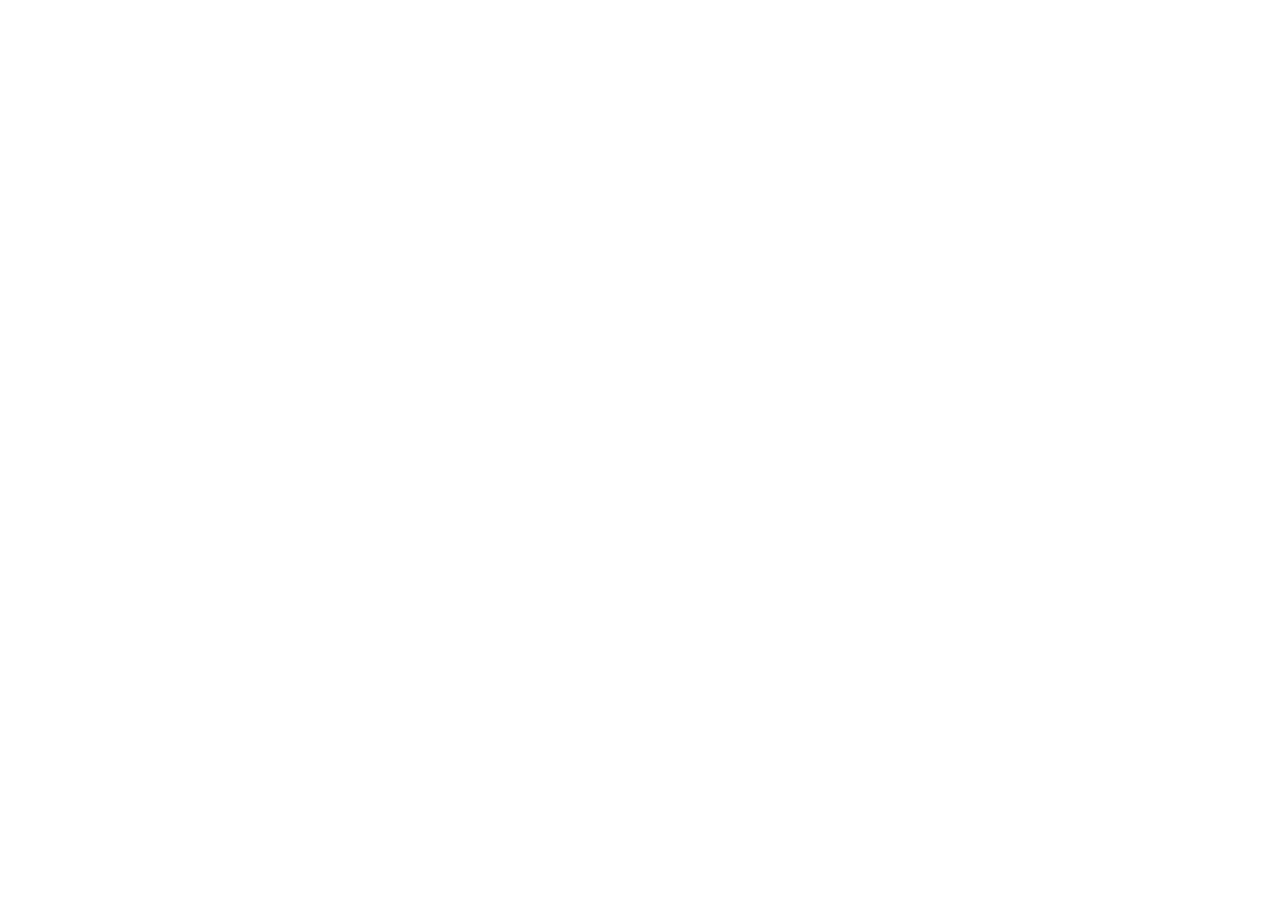
==== test.html @ 273e8f5b "fullcalendar-html-with-react" ====
<!DOCTYPE html>
<html>
  <head>
    <meta charset="utf-8" />
    <meta name="viewport" content="width=device-width, initial-scale=1" />
    <!--react cdn-->
    <script src="https://unpkg.com/react@18/umd/react.development.js"></script>
    <script src="https://unpkg.com/react-dom@18/umd/react-dom.development.js"></script>
    <!---full calender cdn path-->
    <script src="https://cdn.jsdelivr.net/npm/fullcalendar@5.11.3/main.min.js"></script>
    <!--moment cdn-->
    <script src=" https://MomentJS.com/downloads/moment.js"></script>
    <!--css path-->
    <link href="/Assets/Style.css" rel="stylesheet" />
    <!-- Don't use this in production: -->
    <script src="https://unpkg.com/@babel/standalone/babel.min.js"></script>
    <title>FullCalendar</title>
  </head>
  <body>
    <!--react cmp path-->
    <script>
      //session entry

      const resources = [
        { id: "a", title: "RA", eventColor: "Red" },
        { id: "b", title: "RB", eventColor: "Blue" },
      ];

      const data = [
        {
          sessionA: [
            {
              title: "C++ Session",
              RA: [
                { resources: "a" },
                {
                  start_date_time: "2022-12-01 09:00:00",
                  end_date_time: "2023-01-01 12:00:00",
                },
                {
                  start_date_time: "2022-12-01 14:00:00",
                  end_date_time: "2023-01-01 15:00:00",
                },
                {
                  start_date_time: "2022-12-26 14:00:00",
                  end_date_time: "2022-12-31 15:00:00",
                },
              ],
              RB: [
                { resources: "b" },
                {
                  start_date_time: "2022-12-01 09:00:00",
                  end_date_time: "2023-01-01 12:00:00",
                },
                {
                  start_date_time: "2022-12-01 14:00:00",
                  end_date_time: "2023-01-01 15:00:00",
                },
                {
                  start_date_time: "2022-12-26 14:00:00",
                  end_date_time: "2022-12-31 15:00:00",
                },
              ],
            },
          ],
          sessionB: [
            {
              title: "Java Session",
              RA: [
                { resources: "a" },
                {
                  start_date_time: "2022-12-01 16:00:00",
                  end_date_time: "2023-01-01 18:00:00",
                },
                {
                  start_date_time: "2022-12-01 18:00:00",
                  end_date_time: "2023-01-01 20:00:00",
                },
                {
                  start_date_time: "2022-12-26 20:00:00",
                  end_date_time: "2022-12-31 22:00:00",
                },
              ],
              RB: [
                { resources: "b" },
                {
                  start_date_time: "2022-12-01 16:00:00",
                  end_date_time: "2023-01-01 18:00:00",
                },
                {
                  start_date_time: "2022-12-01 18:00:00",
                  end_date_time: "2023-01-01 20:00:00",
                },
                {
                  start_date_time: "2022-12-26 20:00:00",
                  end_date_time: "2022-12-31 22:00:00",
                },
              ],
            },
          ],
        },
      ];

      //console.log(data);
      const jsondatas = [];

      for (let key in data) {
        var sessions = data[key];
        //console.log(sessions);
        for (let rooms in sessions) {
          var room_time_slots = sessions[rooms];
          const title = room_time_slots[0].title;
          for (var single_room_slot in room_time_slots) {
            var timings = room_time_slots[single_room_slot];
            //console.log(timings);
            for (var each_slot_timing in timings) {
              var time_slots = timings[each_slot_timing];
              //console.log(time_slots);
              const rid = time_slots[0].resources;
              //console.log(rid);
              const lgh = time_slots.length;
              //console.log(lgh);
              for (var i = 0; i <= lgh; i++) {
                const get_num_of_days = getnumofdays(
                  time_slots && time_slots[i] && time_slots[i].start_date_time,
                  time_slots && time_slots[i] && time_slots[i].end_date_time
                );
                //console.log(get_num_of_days);
                const devidetimeslots = gettimeslots(
                  moment(
                    time_slots && time_slots[i] && time_slots[i].start_date_time
                  ).format("HH:mm:ss"),
                  moment(
                    time_slots && time_slots[i] && time_slots[i].end_date_time
                  ).format("HH:mm:ss")
                );
                //console.log(devidetimeslots);
                for (
                  var j = moment(
                    time_slots && time_slots[i] && time_slots[i].start_date_time
                  ).format("D");
                  j <
                  get_num_of_days +
                    Number(
                      moment(
                        time_slots &&
                          time_slots[i] &&
                          time_slots[i].start_date_time
                      ).format("D")
                    );
                  j++
                ) {
                  for (var k = 0; k < devidetimeslots.lgh - 1; k++) {
                    jsondatas.push({
                      title: title,
                      resourceId: rid,
                      start:
                        getstartdate(
                          moment(
                            time_slots &&
                              time_slots[j] &&
                              time_slots[j].start_date_time
                          ).format("YYYY-MM") +
                            "-" +
                            j
                        ) +
                        " " +
                        devidetimeslots.mytimeslots[k].start_time,
                      end:
                        getenddate(
                          moment(
                            time_slots &&
                              time_slots[j] &&
                              time_slots[j].start_date_time
                          ).format("YYYY-MM") +
                            "-" +
                            j
                        ) +
                        " " +
                        devidetimeslots.mytimeslots[k].end_time,
                    });
                  }
                }
              }
            }
          }
        }
      }

      console.log(jsondatas);

      //get number of days betweeen two dates function
      function getnumofdays(date1, date2) {
        //console.log(date1, date2);
        date1 = new Date(moment(date1).format("YYYY-MM-DD"));
        date2 = new Date(moment(date2).format("YYYY-MM-DD"));
        //calculate time difference
        var time_difference = date2.getTime() - date1.getTime();
        //calculate days difference by dividing total milliseconds in a day
        var days_difference = time_difference / (1000 * 60 * 60 * 24);
        return days_difference;
      }

      //fn for get start date format
      function getstartdate(start_date) {
        //console.log(start_date);
        var currDate = new Date(start_date);
        return moment(currDate.setDate(currDate.getDate() + 1)).format(
          "YYYY-MM-DD"
        );
      }
      //fn for get end date format
      function getenddate(end_date) {
        var currDate = new Date(end_date);
        return moment(currDate.setDate(currDate.getDate() + 1)).format(
          "YYYY-MM-DD"
        );
      }
      //get time slots between two times
      function addMinutes(time, minutes) {
        var date = new Date(
          new Date("01/01/2015 " + time).getTime() + minutes * 60000
        );
        var tempTime =
          (date.getHours().toString().length == 1
            ? "0" + date.getHours()
            : date.getHours()) +
          ":" +
          (date.getMinutes().toString().length == 1
            ? "0" + date.getMinutes()
            : date.getMinutes()) +
          ":" +
          (date.getSeconds().toString().length == 1
            ? "0" + date.getSeconds()
            : date.getSeconds());
        return tempTime;
      }
      function gettimeslots(start_time, end_time) {
        var starttime = start_time;
        var interval = "30";
        var endtime = end_time;
        var timeslots = [starttime];
        while (starttime != endtime) {
          starttime = addMinutes(starttime, interval);
          timeslots.push(starttime);
        }
        const perChunk = 2;
        const inputArray = timeslots;
        const results = inputArray.reduce((resultArray, item, index) => {
          const chunkIndex = Math.floor(index / perChunk);
          if (!resultArray[chunkIndex]) {
            resultArray[chunkIndex] = [];
          }
          resultArray[chunkIndex].push(item);

          return resultArray;
        }, []);
        const mytimeslots = [];
        const lgh = results.length;
        results.slice(0, lgh - 1).map((items, key) => {
          mytimeslots.push({
            start_time: items[0],
            end_time: items[1],
            eventtitle: "session",
          });
        });
        return { mytimeslots, lgh };
      }
    </script>
  </body>
</html>

<script>
  // const jsondata = [];
  // for (let key in data) {
  //   var sessions = data[key];
  //   for (let rooms in sessions) {
  //     var room_time_slots = sessions[rooms];
  //     for (var single_room_slot in room_time_slots) {
  //       var timings = room_time_slots[single_room_slot];
  //       for (var each_slot_timing in timings) {
  //         var time_slots = timings[each_slot_timing];
  //         //console.log(time_slots);
  //         const lgh = time_slots.length;
  //         //console.log(lgh);
  //         for (var i = 0; i <= lgh; i++) {
  //           const get_num_of_days = getnumofdays(
  //             time_slots && time_slots[i] && time_slots[i].start_date_time,
  //             time_slots && time_slots[i] && time_slots[i].end_date_time
  //           );
  //           //console.log(get_num_of_days);
  //           const devidetimeslots = gettimeslots(
  //             moment(
  //               time_slots && time_slots[i] && time_slots[i].start_date_time
  //             ).format("HH:mm:ss"),
  //             moment(
  //               time_slots && time_slots[i] && time_slots[i].end_date_time
  //             ).format("HH:mm:ss")
  //           );
  //           //console.log(devidetimeslots);
  //           for (
  //             var j = moment(
  //               time_slots && time_slots[i] && time_slots[i].start_date_time
  //             ).format("D");
  //             j <
  //             get_num_of_days +
  //               Number(
  //                 moment(
  //                   time_slots && time_slots[i] && time_slots[i].start_date_time
  //                 ).format("D")
  //               );
  //             j++
  //           ) {
  //             for (var k = 0; k < devidetimeslots.lgh - 1; k++) {
  //               jsondata.push({
  //                 title: "session1",
  //                 resourceId: "a",
  //                 start:
  //                   getstartdate(
  //                     moment(
  //                       time_slots &&
  //                         time_slots[j] &&
  //                         time_slots[j].start_date_time
  //                     ).format("YYYY-MM") +
  //                       "-" +
  //                       j
  //                   ) +
  //                   " " +
  //                   devidetimeslots.mytimeslots[k].start_time,
  //                 end:
  //                   getenddate(
  //                     moment(
  //                       time_slots &&
  //                         time_slots[j] &&
  //                         time_slots[j].start_date_time
  //                     ).format("YYYY-MM") +
  //                       "-" +
  //                       j
  //                   ) +
  //                   " " +
  //                   devidetimeslots.mytimeslots[k].end_time,
  //               });
  //             }
  //           }
  //         }
  //       }
  //     }
  //   }
  // }

  // console.log(jsondata);
</script>
---- Assets/Style.css ----
/* classes attached to <body> */
html {
  height: 100%;
}

body {
  min-height: 100vh;
  padding: 0;
  font-family: Arial, Helvetica Neue, Helvetica, sans-serif;
  font-size: 14px;
}
/* fixed and fluid only on sm and up */
@media (min-width: 768px) {
  .left {
    position: fixed;
  }
  .fixed {
    min-height: 100vh;
    min-width: 180px;
    max-width: 180px;
  }
  .col .fluid {
    min-height: 100vh;
  }
  .flex-grow {
    flex: 1;
  }
  #topNav {
    width: calc(100vh-200px);
    margin-left: 180px;
  }
}
#calendar {
  max-width: 1100px;
  margin: 0 auto;
}

/* TODO: make fc-event selector work when calender in shadow DOM */
.fc-not-allowed,
.fc-not-allowed .fc-event {
  /* override events' custom cursors */
  cursor: not-allowed;
}

/* TODO: not attached to body. attached to specific els. move */
.fc-unselectable {
  -webkit-user-select: none;
  -moz-user-select: none;
  -ms-user-select: none;
  user-select: none;
  -webkit-touch-callout: none;
  -webkit-tap-highlight-color: rgba(0, 0, 0, 0);
}
.fc {
  /* layout of immediate children */
  display: flex;
  flex-direction: column;

  font-size: 1em;
}
.fc,
.fc *,
.fc *:before,
.fc *:after {
  box-sizing: border-box;
}
.fc table {
  border-collapse: collapse;
  border-spacing: 0;
  font-size: 1em; /* normalize cross-browser */
}
.fc th {
  text-align: center;
}
.fc th,
.fc td {
  vertical-align: top;
  padding: 0;
}
.fc a[data-navlink] {
  cursor: pointer;
}
.fc a[data-navlink]:hover {
  text-decoration: underline;
}
.fc-direction-ltr {
  direction: ltr;
  text-align: left;
}
.fc-direction-rtl {
  direction: rtl;
  text-align: right;
}
.fc-theme-standard td,
.fc-theme-standard th {
  border: 1px solid #ddd;
  border: 1px solid var(--fc-border-color, #ddd);
}
/* for FF, which doesn't expand a 100% div within a table cell. use absolute positioning */
/* inner-wrappers are responsible for being absolute */
/* TODO: best place for this? */
.fc-liquid-hack td,
.fc-liquid-hack th {
  position: relative;
}

@font-face {
  font-family: "fcicons";
  src: url("[data-uri]")
    format("truetype");
  font-weight: normal;
  font-style: normal;
}

.fc-icon {
  /* added for fc */
  display: inline-block;
  width: 1em;
  height: 1em;
  text-align: center;
  -webkit-user-select: none;
  -moz-user-select: none;
  -ms-user-select: none;
  user-select: none;

  /* use !important to prevent issues with browser extensions that change fonts */
  font-family: "fcicons" !important;
  speak: none;
  font-style: normal;
  font-weight: normal;
  font-variant: normal;
  text-transform: none;
  line-height: 1;

  /* Better Font Rendering =========== */
  -webkit-font-smoothing: antialiased;
  -moz-osx-font-smoothing: grayscale;
}

.fc-icon-chevron-left:before {
  content: "\e900";
}

.fc-icon-chevron-right:before {
  content: "\e901";
}

.fc-icon-chevrons-left:before {
  content: "\e902";
}

.fc-icon-chevrons-right:before {
  content: "\e903";
}

.fc-icon-minus-square:before {
  content: "\e904";
}

.fc-icon-plus-square:before {
  content: "\e905";
}

.fc-icon-x:before {
  content: "\e906";
}
/*
Lots taken from Flatly (MIT): https://bootswatch.com/4/flatly/bootstrap.css

These styles only apply when the standard-theme is activated.
When it's NOT activated, the fc-button classes won't even be in the DOM.
*/
.fc {
  /* reset */
}
.fc .fc-button {
  border-radius: 0;
  overflow: visible;
  text-transform: none;
  margin: 0;
  font-family: inherit;
  font-size: inherit;
  line-height: inherit;
}
.fc .fc-button:focus {
  outline: 1px dotted;
  outline: 5px auto -webkit-focus-ring-color;
}
.fc .fc-button {
  -webkit-appearance: button;
}
.fc .fc-button:not(:disabled) {
  cursor: pointer;
}
.fc .fc-button::-moz-focus-inner {
  padding: 0;
  border-style: none;
}
.fc {
  /* theme */
}
.fc .fc-button {
  display: inline-block;
  font-weight: 400;
  text-align: center;
  vertical-align: middle;
  -webkit-user-select: none;
  -moz-user-select: none;
  -ms-user-select: none;
  user-select: none;
  background-color: transparent;
  border: 1px solid transparent;
  padding: 0.4em 0.65em;
  font-size: 1em;
  line-height: 1.5;
  border-radius: 0.25em;
}
.fc .fc-button:hover {
  text-decoration: none;
}
.fc .fc-button:focus {
  outline: 0;
  box-shadow: 0 0 0 0.2rem rgba(44, 62, 80, 0.25);
}
.fc .fc-button:disabled {
  opacity: 0.65;
}
.fc {
  /* "primary" coloring */
}
.fc .fc-button-primary {
  color: #fff;
  color: var(--fc-button-text-color, #fff);
  background-color: #2c3e50;
  background-color: var(--fc-button-bg-color, #2c3e50);
  border-color: #2c3e50;
  border-color: var(--fc-button-border-color, #2c3e50);
}
.fc .fc-button-primary:hover {
  color: #fff;
  color: var(--fc-button-text-color, #fff);
  background-color: #1e2b37;
  background-color: var(--fc-button-hover-bg-color, #1e2b37);
  border-color: #1a252f;
  border-color: var(--fc-button-hover-border-color, #1a252f);
}
.fc .fc-button-primary:disabled {
  /* not DRY */
  color: #fff;
  color: var(--fc-button-text-color, #fff);
  background-color: #2c3e50;
  background-color: var(--fc-button-bg-color, #2c3e50);
  border-color: #2c3e50;
  border-color: var(--fc-button-border-color, #2c3e50); /* overrides :hover */
}
.fc .fc-button-primary:focus {
  box-shadow: 0 0 0 0.2rem rgba(76, 91, 106, 0.5);
}
.fc .fc-button-primary:not(:disabled):active,
.fc .fc-button-primary:not(:disabled).fc-button-active {
  color: #fff;
  color: var(--fc-button-text-color, #fff);
  background-color: #1a252f;
  background-color: var(--fc-button-active-bg-color, #1a252f);
  border-color: #151e27;
  border-color: var(--fc-button-active-border-color, #151e27);
}
.fc .fc-button-primary:not(:disabled):active:focus,
.fc .fc-button-primary:not(:disabled).fc-button-active:focus {
  box-shadow: 0 0 0 0.2rem rgba(76, 91, 106, 0.5);
}
.fc {
  /* icons within buttons */
}
.fc .fc-button .fc-icon {
  vertical-align: middle;
  font-size: 1.5em; /* bump up the size (but don't make it bigger than line-height of button, which is 1.5em also) */
}
.fc .fc-button-group {
  position: relative;
  display: inline-flex;
  vertical-align: middle;
}
.fc .fc-button-group > .fc-button {
  position: relative;
  flex: 1 1 auto;
}
.fc .fc-button-group > .fc-button:hover {
  z-index: 1;
}
.fc .fc-button-group > .fc-button:focus,
.fc .fc-button-group > .fc-button:active,
.fc .fc-button-group > .fc-button.fc-button-active {
  z-index: 1;
}
.fc-direction-ltr .fc-button-group > .fc-button:not(:first-child) {
  margin-left: -1px;
  border-top-left-radius: 0;
  border-bottom-left-radius: 0;
}
.fc-direction-ltr .fc-button-group > .fc-button:not(:last-child) {
  border-top-right-radius: 0;
  border-bottom-right-radius: 0;
}
.fc-direction-rtl .fc-button-group > .fc-button:not(:first-child) {
  margin-right: -1px;
  border-top-right-radius: 0;
  border-bottom-right-radius: 0;
}
.fc-direction-rtl .fc-button-group > .fc-button:not(:last-child) {
  border-top-left-radius: 0;
  border-bottom-left-radius: 0;
}
.fc .fc-toolbar {
  display: flex;
  justify-content: space-between;
  align-items: center;
}
.fc .fc-toolbar.fc-header-toolbar {
  margin-bottom: 1.5em;
}
.fc .fc-toolbar.fc-footer-toolbar {
  margin-top: 1.5em;
}
.fc .fc-toolbar-title {
  font-size: 1.75em;
  margin: 0;
}
.fc-direction-ltr .fc-toolbar > * > :not(:first-child) {
  margin-left: 0.75em; /* space between */
}
.fc-direction-rtl .fc-toolbar > * > :not(:first-child) {
  margin-right: 0.75em; /* space between */
}
.fc-direction-rtl .fc-toolbar-ltr {
  /* when the toolbar-chunk positioning system is explicitly left-to-right */
  flex-direction: row-reverse;
}
.fc .fc-scroller {
  -webkit-overflow-scrolling: touch;
  position: relative; /* for abs-positioned elements within */
}
.fc .fc-scroller-liquid {
  height: 100%;
}
.fc .fc-scroller-liquid-absolute {
  position: absolute;
  top: 0;
  right: 0;
  left: 0;
  bottom: 0;
}
.fc .fc-scroller-harness {
  position: relative;
  overflow: hidden;
  direction: ltr;
  /* hack for chrome computing the scroller's right/left wrong for rtl. undone below... */
  /* TODO: demonstrate in codepen */
}
.fc .fc-scroller-harness-liquid {
  height: 100%;
}
.fc-direction-rtl .fc-scroller-harness > .fc-scroller {
  /* undo above hack */
  direction: rtl;
}
.fc-theme-standard .fc-scrollgrid {
  border: 1px solid #ddd;
  border: 1px solid var(--fc-border-color, #ddd); /* bootstrap does this. match */
}
.fc .fc-scrollgrid,
.fc .fc-scrollgrid table {
  /* all tables (self included) */
  width: 100%; /* because tables don't normally do this */
  table-layout: fixed;
}
.fc .fc-scrollgrid table {
  /* inner tables */
  border-top-style: hidden;
  border-left-style: hidden;
  border-right-style: hidden;
}
.fc .fc-scrollgrid {
  border-collapse: separate;
  border-right-width: 0;
  border-bottom-width: 0;
}
.fc .fc-scrollgrid-liquid {
  height: 100%;
}
.fc .fc-scrollgrid-section {
  /* a <tr> */
  height: 1px; /* better than 0, for firefox */
}
.fc .fc-scrollgrid-section > td {
  height: 1px; /* needs a height so inner div within grow. better than 0, for firefox */
}
.fc .fc-scrollgrid-section table {
  height: 1px;
  /* for most browsers, if a height isn't set on the table, can't do liquid-height within cells */
  /* serves as a min-height. harmless */
}
.fc .fc-scrollgrid-section-liquid > td {
  height: 100%; /* better than `auto`, for firefox */
}
.fc .fc-scrollgrid-section > * {
  border-top-width: 0;
  border-left-width: 0;
}
.fc .fc-scrollgrid-section-header > *,
.fc .fc-scrollgrid-section-footer > * {
  border-bottom-width: 0;
}
.fc .fc-scrollgrid-section-body table,
.fc .fc-scrollgrid-section-footer table {
  border-bottom-style: hidden; /* head keeps its bottom border tho */
}
.fc {
  /* stickiness */
}
.fc .fc-scrollgrid-section-sticky > * {
  background: #fff;
  background: var(--fc-page-bg-color, #fff);
  position: sticky;
  z-index: 3; /* TODO: var */
  /* TODO: box-shadow when sticking */
}
.fc .fc-scrollgrid-section-header.fc-scrollgrid-section-sticky > * {
  top: 0; /* because border-sharing causes a gap at the top */
  /* TODO: give safari -1. has bug */
}
.fc .fc-scrollgrid-section-footer.fc-scrollgrid-section-sticky > * {
  bottom: 0; /* known bug: bottom-stickiness doesn't work in safari */
}
.fc .fc-scrollgrid-sticky-shim {
  /* for horizontal scrollbar */
  height: 1px; /* needs height to create scrollbars */
  margin-bottom: -1px;
}
.fc-sticky {
  /* no .fc wrap because used as child of body */
  position: sticky;
}
.fc .fc-view-harness {
  flex-grow: 1; /* because this harness is WITHIN the .fc's flexbox */
  position: relative;
}
.fc {
  /* when the harness controls the height, make the view liquid */
}
.fc .fc-view-harness-active > .fc-view {
  position: absolute;
  top: 0;
  right: 0;
  bottom: 0;
  left: 0;
}
.fc .fc-col-header-cell-cushion {
  display: inline-block; /* x-browser for when sticky (when multi-tier header) */
  padding: 2px 4px;
}
.fc .fc-bg-event,
.fc .fc-non-business,
.fc .fc-highlight {
  /* will always have a harness with position:relative/absolute, so absolutely expand */
  position: absolute;
  top: 0;
  left: 0;
  right: 0;
  bottom: 0;
}
.fc .fc-non-business {
  background: rgba(215, 215, 215, 0.3);
  background: var(--fc-non-business-color, rgba(215, 215, 215, 0.3));
}
.fc .fc-bg-event {
  background: rgb(143, 223, 130);
  background: var(--fc-bg-event-color, rgb(143, 223, 130));
  opacity: 0.3;
  opacity: var(--fc-bg-event-opacity, 0.3);
}
.fc .fc-bg-event .fc-event-title {
  margin: 0.5em;
  font-size: 0.85em;
  font-size: var(--fc-small-font-size, 0.85em);
  font-style: italic;
}
.fc .fc-highlight {
  background: rgba(188, 232, 241, 0.3);
  background: var(--fc-highlight-color, rgba(188, 232, 241, 0.3));
}
.fc .fc-cell-shaded,
.fc .fc-day-disabled {
  background: rgba(208, 208, 208, 0.3);
  background: var(--fc-neutral-bg-color, rgba(208, 208, 208, 0.3));
}
/* link resets */
/* ---------------------------------------------------------------------------------------------------- */
a.fc-event,
a.fc-event:hover {
  text-decoration: none;
}
/* cursor */
.fc-event[href],
.fc-event.fc-event-draggable {
  cursor: pointer;
}
/* event text content */
/* ---------------------------------------------------------------------------------------------------- */
.fc-event .fc-event-main {
  position: relative;
  z-index: 2;
}
/* dragging */
/* ---------------------------------------------------------------------------------------------------- */
.fc-event-dragging:not(.fc-event-selected) {
  /* MOUSE */
  opacity: 0.75;
}
.fc-event-dragging.fc-event-selected {
  /* TOUCH */
  box-shadow: 0 2px 7px rgba(0, 0, 0, 0.3);
}
/* resizing */
/* ---------------------------------------------------------------------------------------------------- */
/* (subclasses should hone positioning for touch and non-touch) */
.fc-event .fc-event-resizer {
  display: none;
  position: absolute;
  z-index: 4;
}
.fc-event:hover, /* MOUSE */
.fc-event-selected {
  /* TOUCH */
}
.fc-event:hover .fc-event-resizer,
.fc-event-selected .fc-event-resizer {
  display: block;
}
.fc-event-selected .fc-event-resizer {
  border-radius: 4px;
  border-radius: calc(var(--fc-event-resizer-dot-total-width, 8px) / 2);
  border-width: 1px;
  border-width: var(--fc-event-resizer-dot-border-width, 1px);
  width: 8px;
  width: var(--fc-event-resizer-dot-total-width, 8px);
  height: 8px;
  height: var(--fc-event-resizer-dot-total-width, 8px);
  border-style: solid;
  border-color: inherit;
  background: #fff;
  background: var(--fc-page-bg-color, #fff);

  /* expand hit area */
}
.fc-event-selected .fc-event-resizer:before {
  content: "";
  position: absolute;
  top: -20px;
  left: -20px;
  right: -20px;
  bottom: -20px;
}
/* selecting (always TOUCH) */
/* OR, focused by tab-index */
/* (TODO: maybe not the best focus-styling for .fc-daygrid-dot-event) */
/* ---------------------------------------------------------------------------------------------------- */
.fc-event-selected,
.fc-event:focus {
  box-shadow: 0 2px 5px rgba(0, 0, 0, 0.2);

  /* expand hit area (subclasses should expand) */
}
.fc-event-selected:before,
.fc-event:focus:before {
  content: "";
  position: absolute;
  z-index: 3;
  top: 0;
  left: 0;
  right: 0;
  bottom: 0;
}
.fc-event-selected,
.fc-event:focus {
  /* dimmer effect */
}
.fc-event-selected:after,
.fc-event:focus:after {
  content: "";
  background: rgba(0, 0, 0, 0.25);
  background: var(--fc-event-selected-overlay-color, rgba(0, 0, 0, 0.25));
  position: absolute;
  z-index: 1;

  /* assume there's a border on all sides. overcome it. */
  /* sometimes there's NOT a border, in which case the dimmer will go over */
  /* an adjacent border, which looks fine. */
  top: -1px;
  left: -1px;
  right: -1px;
  bottom: -1px;
}
/*
A HORIZONTAL event
*/
.fc-h-event {
  /* allowed to be top-level */
  display: block;
  border: 1px solid #3788d8;
  border: 1px solid var(--fc-event-border-color, #3788d8);
  background-color: #3788d8;
  background-color: var(--fc-event-bg-color, #3788d8);
}
.fc-h-event .fc-event-main {
  color: #fff;
  color: var(--fc-event-text-color, #fff);
}
.fc-h-event .fc-event-main-frame {
  display: flex; /* for make fc-event-title-container expand */
}
.fc-h-event .fc-event-time {
  max-width: 100%; /* clip overflow on this element */
  overflow: hidden;
}
.fc-h-event .fc-event-title-container {
  /* serves as a container for the sticky cushion */
  flex-grow: 1;
  flex-shrink: 1;
  min-width: 0; /* important for allowing to shrink all the way */
}
.fc-h-event .fc-event-title {
  display: inline-block; /* need this to be sticky cross-browser */
  vertical-align: top; /* for not messing up line-height */
  left: 0; /* for sticky */
  right: 0; /* for sticky */
  max-width: 100%; /* clip overflow on this element */
  overflow: hidden;
}
.fc-h-event.fc-event-selected:before {
  /* expand hit area */
  top: -10px;
  bottom: -10px;
}
/* adjust border and border-radius (if there is any) for non-start/end */
.fc-direction-ltr .fc-daygrid-block-event:not(.fc-event-start),
.fc-direction-rtl .fc-daygrid-block-event:not(.fc-event-end) {
  border-top-left-radius: 0;
  border-bottom-left-radius: 0;
  border-left-width: 0;
}
.fc-direction-ltr .fc-daygrid-block-event:not(.fc-event-end),
.fc-direction-rtl .fc-daygrid-block-event:not(.fc-event-start) {
  border-top-right-radius: 0;
  border-bottom-right-radius: 0;
  border-right-width: 0;
}
/* resizers */
.fc-h-event:not(.fc-event-selected) .fc-event-resizer {
  top: 0;
  bottom: 0;
  width: 8px;
  width: var(--fc-event-resizer-thickness, 8px);
}
.fc-direction-ltr .fc-h-event:not(.fc-event-selected) .fc-event-resizer-start,
.fc-direction-rtl .fc-h-event:not(.fc-event-selected) .fc-event-resizer-end {
  cursor: w-resize;
  left: -4px;
  left: calc(-0.5 * var(--fc-event-resizer-thickness, 8px));
}
.fc-direction-ltr .fc-h-event:not(.fc-event-selected) .fc-event-resizer-end,
.fc-direction-rtl .fc-h-event:not(.fc-event-selected) .fc-event-resizer-start {
  cursor: e-resize;
  right: -4px;
  right: calc(-0.5 * var(--fc-event-resizer-thickness, 8px));
}
/* resizers for TOUCH */
.fc-h-event.fc-event-selected .fc-event-resizer {
  top: 50%;
  margin-top: -4px;
  margin-top: calc(-0.5 * var(--fc-event-resizer-dot-total-width, 8px));
}
.fc-direction-ltr .fc-h-event.fc-event-selected .fc-event-resizer-start,
.fc-direction-rtl .fc-h-event.fc-event-selected .fc-event-resizer-end {
  left: -4px;
  left: calc(-0.5 * var(--fc-event-resizer-dot-total-width, 8px));
}
.fc-direction-ltr .fc-h-event.fc-event-selected .fc-event-resizer-end,
.fc-direction-rtl .fc-h-event.fc-event-selected .fc-event-resizer-start {
  right: -4px;
  right: calc(-0.5 * var(--fc-event-resizer-dot-total-width, 8px));
}
.fc .fc-popover {
  position: absolute;
  z-index: 9999;
  box-shadow: 0 2px 6px rgba(0, 0, 0, 0.15);
}
.fc .fc-popover-header {
  display: flex;
  flex-direction: row;
  justify-content: space-between;
  align-items: center;
  padding: 3px 4px;
}
.fc .fc-popover-title {
  margin: 0 2px;
}
.fc .fc-popover-close {
  cursor: pointer;
  opacity: 0.65;
  font-size: 1.1em;
}
.fc-theme-standard .fc-popover {
  border: 1px solid #ddd;
  border: 1px solid var(--fc-border-color, #ddd);
  background: #fff;
  background: var(--fc-page-bg-color, #fff);
}
.fc-theme-standard .fc-popover-header {
  background: rgba(208, 208, 208, 0.3);
  background: var(--fc-neutral-bg-color, rgba(208, 208, 208, 0.3));
}

:root {
  --fc-daygrid-event-dot-width: 8px;
}
/* help things clear margins of inner content */
.fc-daygrid-day-frame,
.fc-daygrid-day-events,
.fc-daygrid-event-harness {
  /* for event top/bottom margins */
}
.fc-daygrid-day-frame:before,
.fc-daygrid-day-events:before,
.fc-daygrid-event-harness:before {
  content: "";
  clear: both;
  display: table;
}
.fc-daygrid-day-frame:after,
.fc-daygrid-day-events:after,
.fc-daygrid-event-harness:after {
  content: "";
  clear: both;
  display: table;
}
.fc .fc-daygrid-body {
  /* a <div> that wraps the table */
  position: relative;
  z-index: 1; /* container inner z-index's because <tr>s can't do it */
}
.fc .fc-daygrid-day.fc-day-today {
  background-color: rgba(255, 220, 40, 0.15);
  background-color: var(--fc-today-bg-color, rgba(255, 220, 40, 0.15));
}
.fc .fc-daygrid-day-frame {
  position: relative;
  min-height: 100%; /* seems to work better than `height` because sets height after rows/cells naturally do it */
}
.fc {
  /* cell top */
}
.fc .fc-daygrid-day-top {
  display: flex;
  flex-direction: row-reverse;
}
.fc .fc-day-other .fc-daygrid-day-top {
  opacity: 0.3;
}
.fc {
  /* day number (within cell top) */
}
.fc .fc-daygrid-day-number {
  position: relative;
  z-index: 4;
  padding: 4px;
}
.fc {
  /* event container */
}
.fc .fc-daygrid-day-events {
  margin-top: 1px; /* needs to be margin, not padding, so that available cell height can be computed */
}
.fc {
  /* positioning for balanced vs natural */
}
.fc .fc-daygrid-body-balanced .fc-daygrid-day-events {
  position: absolute;
  left: 0;
  right: 0;
}
.fc .fc-daygrid-body-unbalanced .fc-daygrid-day-events {
  position: relative; /* for containing abs positioned event harnesses */
  min-height: 2em; /* in addition to being a min-height during natural height, equalizes the heights a little bit */
}
.fc .fc-daygrid-body-natural {
  /* can coexist with -unbalanced */
}
.fc .fc-daygrid-body-natural .fc-daygrid-day-events {
  margin-bottom: 1em;
}
.fc {
  /* event harness */
}
.fc .fc-daygrid-event-harness {
  position: relative;
}
.fc .fc-daygrid-event-harness-abs {
  position: absolute;
  top: 0; /* fallback coords for when cannot yet be computed */
  left: 0; /* */
  right: 0; /* */
}
.fc .fc-daygrid-bg-harness {
  position: absolute;
  top: 0;
  bottom: 0;
}
.fc {
  /* bg content */
}
.fc .fc-daygrid-day-bg .fc-non-business {
  z-index: 1;
}
.fc .fc-daygrid-day-bg .fc-bg-event {
  z-index: 2;
}
.fc .fc-daygrid-day-bg .fc-highlight {
  z-index: 3;
}
.fc {
  /* events */
}
.fc .fc-daygrid-event {
  z-index: 6;
  margin-top: 1px;
}
.fc .fc-daygrid-event.fc-event-mirror {
  z-index: 7;
}
.fc {
  /* cell bottom (within day-events) */
}
.fc .fc-daygrid-day-bottom {
  font-size: 0.85em;
  padding: 2px 3px 0;
}
.fc .fc-daygrid-day-bottom:before {
  content: "";
  clear: both;
  display: table;
}
.fc .fc-daygrid-more-link {
  position: relative;
  z-index: 4;
  cursor: pointer;
}
.fc {
  /* week number (within frame) */
}
.fc .fc-daygrid-week-number {
  position: absolute;
  z-index: 5;
  top: 0;
  padding: 2px;
  min-width: 1.5em;
  text-align: center;
  background-color: rgba(208, 208, 208, 0.3);
  background-color: var(--fc-neutral-bg-color, rgba(208, 208, 208, 0.3));
  color: #808080;
  color: var(--fc-neutral-text-color, #808080);
}
.fc {
  /* popover */
}
.fc .fc-more-popover .fc-popover-body {
  min-width: 220px;
  padding: 10px;
}
.fc-direction-ltr .fc-daygrid-event.fc-event-start,
.fc-direction-rtl .fc-daygrid-event.fc-event-end {
  margin-left: 2px;
}
.fc-direction-ltr .fc-daygrid-event.fc-event-end,
.fc-direction-rtl .fc-daygrid-event.fc-event-start {
  margin-right: 2px;
}
.fc-direction-ltr .fc-daygrid-week-number {
  left: 0;
  border-radius: 0 0 3px 0;
}
.fc-direction-rtl .fc-daygrid-week-number {
  right: 0;
  border-radius: 0 0 0 3px;
}
.fc-liquid-hack .fc-daygrid-day-frame {
  position: static; /* will cause inner absolute stuff to expand to <td> */
}
.fc-daygrid-event {
  /* make root-level, because will be dragged-and-dropped outside of a component root */
  position: relative; /* for z-indexes assigned later */
  white-space: nowrap;
  border-radius: 3px; /* dot event needs this to when selected */
  font-size: 0.85em;
  font-size: var(--fc-small-font-size, 0.85em);
}
/* --- the rectangle ("block") style of event --- */
.fc-daygrid-block-event .fc-event-time {
  font-weight: bold;
}
.fc-daygrid-block-event .fc-event-time,
.fc-daygrid-block-event .fc-event-title {
  padding: 1px;
}
/* --- the dot style of event --- */
.fc-daygrid-dot-event {
  display: flex;
  align-items: center;
  padding: 2px 0;
}
.fc-daygrid-dot-event .fc-event-title {
  flex-grow: 1;
  flex-shrink: 1;
  min-width: 0; /* important for allowing to shrink all the way */
  overflow: hidden;
  font-weight: bold;
}
.fc-daygrid-dot-event:hover,
.fc-daygrid-dot-event.fc-event-mirror {
  background: rgba(0, 0, 0, 0.1);
}
.fc-daygrid-dot-event.fc-event-selected:before {
  /* expand hit area */
  top: -10px;
  bottom: -10px;
}
.fc-daygrid-event-dot {
  /* the actual dot */
  margin: 0 4px;
  box-sizing: content-box;
  width: 0;
  height: 0;
  border: 4px solid #3788d8;
  border: calc(var(--fc-daygrid-event-dot-width, 8px) / 2) solid
    var(--fc-event-border-color, #3788d8);
  border-radius: 4px;
  border-radius: calc(var(--fc-daygrid-event-dot-width, 8px) / 2);
}
/* --- spacing between time and title --- */
.fc-direction-ltr .fc-daygrid-event .fc-event-time {
  margin-right: 3px;
}
.fc-direction-rtl .fc-daygrid-event .fc-event-time {
  margin-left: 3px;
}

/*
A VERTICAL event
*/

.fc-v-event {
  /* allowed to be top-level */
  display: block;
  border: 1px solid #3788d8;
  border: 1px solid var(--fc-event-border-color, #3788d8);
  background-color: #3788d8;
  background-color: var(--fc-event-bg-color, #3788d8);
}

.fc-v-event .fc-event-main {
  color: #fff;
  color: var(--fc-event-text-color, #fff);
  height: 100%;
}

.fc-v-event .fc-event-main-frame {
  height: 100%;
  display: flex;
  flex-direction: column;
}

.fc-v-event .fc-event-time {
  flex-grow: 0;
  flex-shrink: 0;
  max-height: 100%;
  overflow: hidden;
}

.fc-v-event .fc-event-title-container {
  /* a container for the sticky cushion */
  flex-grow: 1;
  flex-shrink: 1;
  min-height: 0; /* important for allowing to shrink all the way */
}

.fc-v-event .fc-event-title {
  /* will have fc-sticky on it */
  top: 0;
  bottom: 0;
  max-height: 100%; /* clip overflow */
  overflow: hidden;
}

.fc-v-event:not(.fc-event-start) {
  border-top-width: 0;
  border-top-left-radius: 0;
  border-top-right-radius: 0;
}

.fc-v-event:not(.fc-event-end) {
  border-bottom-width: 0;
  border-bottom-left-radius: 0;
  border-bottom-right-radius: 0;
}

.fc-v-event.fc-event-selected:before {
  /* expand hit area */
  left: -10px;
  right: -10px;
}

.fc-v-event {
  /* resizer (mouse AND touch) */
}

.fc-v-event .fc-event-resizer-start {
  cursor: n-resize;
}

.fc-v-event .fc-event-resizer-end {
  cursor: s-resize;
}

.fc-v-event {
  /* resizer for MOUSE */
}

.fc-v-event:not(.fc-event-selected) .fc-event-resizer {
  height: 8px;
  height: var(--fc-event-resizer-thickness, 8px);
  left: 0;
  right: 0;
}

.fc-v-event:not(.fc-event-selected) .fc-event-resizer-start {
  top: -4px;
  top: calc(var(--fc-event-resizer-thickness, 8px) / -2);
}

.fc-v-event:not(.fc-event-selected) .fc-event-resizer-end {
  bottom: -4px;
  bottom: calc(var(--fc-event-resizer-thickness, 8px) / -2);
}

.fc-v-event {
  /* resizer for TOUCH (when event is "selected") */
}

.fc-v-event.fc-event-selected .fc-event-resizer {
  left: 50%;
  margin-left: -4px;
  margin-left: calc(var(--fc-event-resizer-dot-total-width, 8px) / -2);
}

.fc-v-event.fc-event-selected .fc-event-resizer-start {
  top: -4px;
  top: calc(var(--fc-event-resizer-dot-total-width, 8px) / -2);
}

.fc-v-event.fc-event-selected .fc-event-resizer-end {
  bottom: -4px;
  bottom: calc(var(--fc-event-resizer-dot-total-width, 8px) / -2);
}
.fc .fc-timegrid .fc-daygrid-body {
  /* the all-day daygrid within the timegrid view */
  z-index: 2; /* put above the timegrid-body so that more-popover is above everything. TODO: better solution */
}
.fc .fc-timegrid-divider {
  padding: 0 0 2px; /* browsers get confused when you set height. use padding instead */
}
.fc .fc-timegrid-body {
  position: relative;
  z-index: 1; /* scope the z-indexes of slots and cols */
  min-height: 100%; /* fill height always, even when slat table doesn't grow */
}
.fc .fc-timegrid-axis-chunk {
  /* for advanced ScrollGrid */
  position: relative; /* offset parent for now-indicator-container */
}
.fc .fc-timegrid-axis-chunk > table {
  position: relative;
  z-index: 1; /* above the now-indicator-container */
}
.fc .fc-timegrid-slots {
  position: relative;
  z-index: 1;
}
.fc .fc-timegrid-slot {
  /* a <td> */
  height: 1.5em;
  border-bottom: 0; /* each cell owns its top border */
}
.fc .fc-timegrid-slot:empty:before {
  content: "\00a0"; /* make sure there's at least an empty space to create height for height syncing */
}
.fc .fc-timegrid-slot-minor {
  border-top-style: dotted;
}
.fc .fc-timegrid-slot-label-cushion {
  display: inline-block;
  white-space: nowrap;
}
.fc .fc-timegrid-slot-label {
  vertical-align: middle; /* vertical align the slots */
}
.fc {
  /* slots AND axis cells (top-left corner of view including the "all-day" text) */
}
.fc .fc-timegrid-axis-cushion,
.fc .fc-timegrid-slot-label-cushion {
  padding: 0 4px;
}
.fc {
  /* axis cells (top-left corner of view including the "all-day" text) */
  /* vertical align is more complicated, uses flexbox */
}
.fc .fc-timegrid-axis-frame-liquid {
  height: 100%; /* will need liquid-hack in FF */
}
.fc .fc-timegrid-axis-frame {
  overflow: hidden;
  display: flex;
  align-items: center; /* vertical align */
  justify-content: flex-end; /* horizontal align. matches text-align below */
}
.fc .fc-timegrid-axis-cushion {
  max-width: 60px; /* limits the width of the "all-day" text */
  flex-shrink: 0; /* allows text to expand how it normally would, regardless of constrained width */
}
.fc-direction-ltr .fc-timegrid-slot-label-frame {
  text-align: right;
}
.fc-direction-rtl .fc-timegrid-slot-label-frame {
  text-align: left;
}
.fc-liquid-hack .fc-timegrid-axis-frame-liquid {
  height: auto;
  position: absolute;
  top: 0;
  right: 0;
  bottom: 0;
  left: 0;
}
.fc .fc-timegrid-col.fc-day-today {
  background-color: rgba(255, 220, 40, 0.15);
  background-color: var(--fc-today-bg-color, rgba(255, 220, 40, 0.15));
}
.fc .fc-timegrid-col-frame {
  min-height: 100%; /* liquid-hack is below */
  position: relative;
}
.fc-media-screen.fc-liquid-hack .fc-timegrid-col-frame {
  height: auto;
  position: absolute;
  top: 0;
  right: 0;
  bottom: 0;
  left: 0;
}
.fc-media-screen .fc-timegrid-cols {
  position: absolute; /* no z-index. children will decide and go above slots */
  top: 0;
  left: 0;
  right: 0;
  bottom: 0;
}
.fc-media-screen .fc-timegrid-cols > table {
  height: 100%;
}
.fc-media-screen .fc-timegrid-col-bg,
.fc-media-screen .fc-timegrid-col-events,
.fc-media-screen .fc-timegrid-now-indicator-container {
  position: absolute;
  top: 0;
  left: 0;
  right: 0;
}
.fc {
  /* bg */
}
.fc .fc-timegrid-col-bg {
  z-index: 2; /* TODO: kill */
}
.fc .fc-timegrid-col-bg .fc-non-business {
  z-index: 1;
}
.fc .fc-timegrid-col-bg .fc-bg-event {
  z-index: 2;
}
.fc .fc-timegrid-col-bg .fc-highlight {
  z-index: 3;
}
.fc .fc-timegrid-bg-harness {
  position: absolute; /* top/bottom will be set by JS */
  left: 0;
  right: 0;
}
.fc {
  /* fg events */
  /* (the mirror segs are put into a separate container with same classname, */
  /* and they must be after the normal seg container to appear at a higher z-index) */
}
.fc .fc-timegrid-col-events {
  z-index: 3;
  /* child event segs have z-indexes that are scoped within this div */
}
.fc {
  /* now indicator */
}
.fc .fc-timegrid-now-indicator-container {
  bottom: 0;
  overflow: hidden; /* don't let overflow of lines/arrows cause unnecessary scrolling */
  /* z-index is set on the individual elements */
}
.fc-direction-ltr .fc-timegrid-col-events {
  margin: 0 2.5% 0 2px;
}
.fc-direction-rtl .fc-timegrid-col-events {
  margin: 0 2px 0 2.5%;
}
.fc-timegrid-event-harness {
  position: absolute; /* top/left/right/bottom will all be set by JS */
}
.fc-timegrid-event-harness > .fc-timegrid-event {
  position: absolute; /* absolute WITHIN the harness */
  top: 0; /* for when not yet positioned */
  bottom: 0; /* " */
  left: 0;
  right: 0;
}
.fc-timegrid-event-harness-inset .fc-timegrid-event,
.fc-timegrid-event.fc-event-mirror,
.fc-timegrid-more-link {
  box-shadow: 0px 0px 0px 1px #fff;
  box-shadow: 0px 0px 0px 1px var(--fc-page-bg-color, #fff);
}
.fc-timegrid-event,
.fc-timegrid-more-link {
  /* events need to be root */
  font-size: 0.85em;
  font-size: var(--fc-small-font-size, 0.85em);
  border-radius: 3px;
}
.fc-timegrid-event {
  /* events need to be root */
  margin-bottom: 1px; /* give some space from bottom */
}
.fc-timegrid-event .fc-event-main {
  padding: 1px 1px 0;
}
.fc-timegrid-event .fc-event-time {
  white-space: nowrap;
  font-size: 0.85em;
  font-size: var(--fc-small-font-size, 0.85em);
  margin-bottom: 1px;
}
.fc-timegrid-event-short .fc-event-main-frame {
  flex-direction: row;
  overflow: hidden;
}
.fc-timegrid-event-short .fc-event-time:after {
  content: "\00a0-\00a0"; /* dash surrounded by non-breaking spaces */
}
.fc-timegrid-event-short .fc-event-title {
  font-size: 0.85em;
  font-size: var(--fc-small-font-size, 0.85em);
}
.fc-timegrid-more-link {
  /* does NOT inherit from fc-timegrid-event */
  position: absolute;
  z-index: 9999; /* hack */
  color: inherit;
  color: var(--fc-more-link-text-color, inherit);
  background: #d0d0d0;
  background: var(--fc-more-link-bg-color, #d0d0d0);
  cursor: pointer;
  margin-bottom: 1px; /* match space below fc-timegrid-event */
}
.fc-timegrid-more-link-inner {
  /* has fc-sticky */
  padding: 3px 2px;
  top: 0;
}
.fc-direction-ltr .fc-timegrid-more-link {
  right: 0;
}
.fc-direction-rtl .fc-timegrid-more-link {
  left: 0;
}
.fc {
  /* line */
}
.fc .fc-timegrid-now-indicator-line {
  position: absolute;
  z-index: 4;
  left: 0;
  right: 0;
  border-style: solid;
  border-color: red;
  border-color: var(--fc-now-indicator-color, red);
  border-width: 1px 0 0;
}
.fc {
  /* arrow */
}
.fc .fc-timegrid-now-indicator-arrow {
  position: absolute;
  z-index: 4;
  margin-top: -5px; /* vertically center on top coordinate */
  border-style: solid;
  border-color: red;
  border-color: var(--fc-now-indicator-color, red);
}
.fc-direction-ltr .fc-timegrid-now-indicator-arrow {
  left: 0;

  /* triangle pointing right. TODO: mixin */
  border-width: 5px 0 5px 6px;
  border-top-color: transparent;
  border-bottom-color: transparent;
}
.fc-direction-rtl .fc-timegrid-now-indicator-arrow {
  right: 0;

  /* triangle pointing left. TODO: mixin */
  border-width: 5px 6px 5px 0;
  border-top-color: transparent;
  border-bottom-color: transparent;
}

:root {
  --fc-list-event-dot-width: 10px;
  --fc-list-event-hover-bg-color: #f5f5f5;
}
.fc-theme-standard .fc-list {
  border: 1px solid #ddd;
  border: 1px solid var(--fc-border-color, #ddd);
}
.fc {
  /* message when no events */
}
.fc .fc-list-empty {
  background-color: rgba(208, 208, 208, 0.3);
  background-color: var(--fc-neutral-bg-color, rgba(208, 208, 208, 0.3));
  height: 100%;
  display: flex;
  justify-content: center;
  align-items: center; /* vertically aligns fc-list-empty-inner */
}
.fc .fc-list-empty-cushion {
  margin: 5em 0;
}
.fc {
  /* table within the scroller */
  /* ---------------------------------------------------------------------------------------------------- */
}
.fc .fc-list-table {
  width: 100%;
  border-style: hidden; /* kill outer border on theme */
}
.fc .fc-list-table tr > * {
  border-left: 0;
  border-right: 0;
}
.fc .fc-list-sticky .fc-list-day > * {
  /* the cells */
  position: sticky;
  top: 0;
  background: #fff;
  background: var(
    --fc-page-bg-color,
    #fff
  ); /* for when headers are styled to be transparent and sticky */
}
.fc {
  /* only exists for aria reasons, hide for non-screen-readers */
}
.fc .fc-list-table thead {
  position: absolute;
  left: -10000px;
}
.fc {
  /* the table's border-style:hidden gets confused by hidden thead. force-hide top border of first cell */
}
.fc .fc-list-table tbody > tr:first-child th {
  border-top: 0;
}
.fc .fc-list-table th {
  padding: 0; /* uses an inner-wrapper instead... */
}
.fc .fc-list-table td,
.fc .fc-list-day-cushion {
  padding: 8px 14px;
}
.fc {
  /* date heading rows */
  /* ---------------------------------------------------------------------------------------------------- */
}
.fc .fc-list-day-cushion:after {
  content: "";
  clear: both;
  display: table; /* clear floating */
}
.fc-theme-standard .fc-list-day-cushion {
  background-color: rgba(208, 208, 208, 0.3);
  background-color: var(--fc-neutral-bg-color, rgba(208, 208, 208, 0.3));
}
.fc-direction-ltr .fc-list-day-text,
.fc-direction-rtl .fc-list-day-side-text {
  float: left;
}
.fc-direction-ltr .fc-list-day-side-text,
.fc-direction-rtl .fc-list-day-text {
  float: right;
}
/* make the dot closer to the event title */
.fc-direction-ltr .fc-list-table .fc-list-event-graphic {
  padding-right: 0;
}
.fc-direction-rtl .fc-list-table .fc-list-event-graphic {
  padding-left: 0;
}
.fc .fc-list-event.fc-event-forced-url {
  cursor: pointer; /* whole row will seem clickable */
}
.fc .fc-list-event:hover td {
  background-color: #f5f5f5;
  background-color: var(--fc-list-event-hover-bg-color, #f5f5f5);
}
.fc {
  /* shrink certain cols */
}
.fc .fc-list-event-graphic,
.fc .fc-list-event-time {
  white-space: nowrap;
  width: 1px;
}
.fc .fc-list-event-dot {
  display: inline-block;
  box-sizing: content-box;
  width: 0;
  height: 0;
  border: 5px solid #3788d8;
  border: calc(var(--fc-list-event-dot-width, 10px) / 2) solid
    var(--fc-event-border-color, #3788d8);
  border-radius: 5px;
  border-radius: calc(var(--fc-list-event-dot-width, 10px) / 2);
}
.fc {
  /* reset <a> styling */
}
.fc .fc-list-event-title a {
  color: inherit;
  text-decoration: none;
}
.fc {
  /* underline link when hovering over any part of row */
}
.fc .fc-list-event.fc-event-forced-url:hover a {
  text-decoration: underline;
}

.fc-theme-bootstrap a:not([href]) {
  color: inherit; /* natural color for navlinks */
}

.fc-theme-bootstrap5 a:not([href]) {
  color: inherit;
  text-decoration: inherit;
}

.fc-theme-bootstrap5 .fc-list,
.fc-theme-bootstrap5 .fc-scrollgrid,
.fc-theme-bootstrap5 td,
.fc-theme-bootstrap5 th {
  border: 1px solid var(--bs-gray-400);
}

.fc-theme-bootstrap5 {
  /* HACK: reapply core styles after highe-precedence border statement above */
}

.fc-theme-bootstrap5 .fc-scrollgrid {
  border-right-width: 0;
  border-bottom-width: 0;
}

.fc-theme-bootstrap5-shaded {
  background-color: var(--bs-gray-200);
}

/*filter calender*/
.dropNewEvent {
  font-family: Roboto;
  font-size: 13px;
}
.popoverTitleCalendar {
  width: 100%;
  height: 100%;
  padding: 15px 15px;
  font-family: Roboto;
  font-size: 13px;
  border-radius: 5px 5px 0 0;
}
.popoverInfoCalendar i {
  font-size: 14px;
  margin-right: 10px;
  line-height: inherit;
  color: #d3d4da;
}
.popoverInfoCalendar p {
  margin-bottom: 1px;
}
.popoverDescCalendar {
  margin-top: 12px;
  padding-top: 12px;
  border-top: 1px solid #e3e3e3;
  overflow: hidden;
  display: -webkit-box;
  -webkit-line-clamp: 3;
  -webkit-box-orient: vertical;
}
.popover-title {
  background: transparent;
  font-weight: 600;
  padding: 0 !important;
  border: none;
}
.popover-content {
  padding: 15px 15px;
  font-family: Roboto;
  font-size: 13px;
}
.inputModal {
  width: 65%;
  margin-bottom: 10px;
}
#contextMenu {
  position: absolute;
  display: none;
  z-index: 2;
}
#contextMenu .dropdown-menu {
  border: none;
}
.opacityWeekend {
  background-color: #f4f4fb !important;
}
.fc-avatar-image {
  top: 4px;
  left: 20px;
  height: 28px;
  width: 28px;
  border-radius: 50%;
  position: absolute;
  z-index: 2;
}
.fc-avatar-image img {
  height: 28px;
  width: 28px;
  border-radius: 50%;
}
.fc-avatar-image:before {
  content: none !important;
}
.fc-day-header {
  text-transform: uppercase;
  font-size: 13px;
  font-family: Roboto;
  font-weight: 500;
  color: #505363;
  background-color: #fafafa;
  padding: 11px 0px !important;
  text-decoration: none;
}
.fc-day-header a {
  text-decoration: none !important;
  color: #505363;
}
.fc-center h2 {
  text-transform: uppercase;
  font-size: 18px;
  font-family: Roboto;
  font-weight: 500;
  color: #505363;
  line-height: 32px;
}
.fc-toolbar.fc-header-toolbar {
  margin-bottom: 22px;
  padding-top: 22px;
}
.fc-agenda-view .fc-day-grid .fc-row .fc-content-skeleton {
  padding-bottom: 1em;
  padding-top: 1em;
}
.fc-day {
  transition: all 0.2s linear;
}
.fc-day:hover {
  background: #eef7ff;
  cursor: pointer;
  transition: all 0.2s linear;
}
.fc-highlight {
  background: #eef7ff;
  opacity: 0.7;
}
.fc-time-grid-event.fc-short .fc-time:before {
  content: attr(data-start);
  display: none;
}
.fc-time-grid-event.fc-short .fc-time span {
  display: inline-block;
}
.fc-time-grid-event.fc-short .fc-avatar-image {
  display: none;
  transition: all 0.3s linear;
}
.fc-time-grid .fc-bgevent,
.fc-time-grid .fc-event {
  border: 1px solid #fff !important;
}
.fc-time-grid-event.fc-short .fc-content {
  padding: 4px 20px 10px 22px !important;
}
.fc-time-grid-event .fc-avatar-image {
  top: 9px;
}
.fc-event-vert {
  min-height: 22px;
}
.fc .fc-axis {
  vertical-align: middle;
  padding: 0 4px;
  white-space: nowrap;
  font-size: 10px;
  color: #505362;
  text-transform: uppercase;
  text-align: center !important;
  background-color: #fafafa;
}
.fc-unthemed .fc-event .fc-content,
.fc-unthemed .fc-event-dot .fc-content {
  padding: 10px 20px 10px 22px;
  font-family: "Roboto", sans-serif;
  margin-left: -1px;
  height: 100%;
}
.fc-event {
  border: none !important;
}
.fc-day-grid-event .fc-time {
  font-weight: 700;
  text-transform: uppercase;
}
.fc-unthemed .fc-day-grid td:not(.fc-axis).fc-event-container {
  padding: 0.2rem 0.5rem;
}
.fc-unthemed .fc-content,
.fc-unthemed .fc-divider,
.fc-unthemed .fc-list-heading td,
.fc-unthemed .fc-list-view,
.fc-unthemed .fc-popover,
.fc-unthemed .fc-row,
.fc-unthemed tbody,
.fc-unthemed td,
.fc-unthemed th,
.fc-unthemed thead {
  border-color: #dadfea;
}
.fc-ltr .fc-h-event .fc-end-resizer,
.fc-ltr .fc-h-event .fc-end-resizer:before,
.fc-ltr .fc-h-event .fc-end-resizer:after,
.fc-rtl .fc-h-event .fc-start-resizer,
.fc-rtl .fc-h-event .fc-start-resizer:before,
.fc-rtl .fc-h-event .fc-start-resizer:after {
  left: auto;
  cursor: e-resize;
  background: none;
}
.colorAppointment :before {
  background-color: #9f4aff;
  border-right: 1px solid rgba(255, 255, 255, 0.6);
  display: block;
  content: " ";
  position: absolute;
  height: 100%;
  width: 8px;
  border-radius: 3px 0 0 3px;
  top: 0;
  left: -1px;
}
.colorCheck-in :before {
  background-color: #ff4747;
  border-right: 1px solid rgba(255, 255, 255, 0.6);
  display: block;
  content: " ";
  position: absolute;
  height: 100%;
  width: 8px;
  border-radius: 3px 0 0 3px;
  top: 0;
  left: -1px;
}
.colorCheckout :before {
  background-color: #ffc400;
  border-right: 1px solid rgba(255, 255, 255, 0.6);
  display: block;
  content: " ";
  position: absolute;
  height: 100%;
  width: 8px;
  border-radius: 3px 0 0 3px;
  top: 0;
  left: -1px;
}
.colorInventory :before {
  background-color: #fe56f2;
  border-right: 1px solid rgba(255, 255, 255, 0.6);
  display: block;
  content: " ";
  position: absolute;
  height: 100%;
  width: 8px;
  border-radius: 3px 0 0 3px;
  top: 0;
  left: -1px;
}
.colorValuation :before {
  background-color: #0de882;
  border-right: 1px solid rgba(255, 255, 255, 0.6);
  display: block;
  content: " ";
  position: absolute;
  height: 100%;
  width: 8px;
  border-radius: 3px 0 0 3px;
  top: 0;
  left: -1px;
}
.colorViewing :before {
  background-color: #26cbff;
  border-right: 1px solid rgba(255, 255, 255, 0.6);
  display: block;
  content: " ";
  position: absolute;
  height: 100%;
  width: 8px;
  border-radius: 3px 0 0 3px;
  top: 0;
  left: -1px;
}
select.filter {
  width: 500px !important;
}

.popover {
  background: #fff !important;
  color: #2e2f34;
  border: none;
  margin-bottom: 10px;
}

/*popover header*/
.popover-title {
  background: #f7f7fc;
  font-weight: 600;
  padding: 15px 15px 11px;
  border: none;
}

/*popover arrows*/
.popover.top .arrow:after {
  border-top-color: #fff;
}

.popover.right .arrow:after {
  border-right-color: #fff;
}

.popover.bottom .arrow:after {
  border-bottom-color: #fff;
}

.popover.left .arrow:after {
  border-left-color: #fff;
}

.popover.bottom .arrow:after {
  border-bottom-color: #fff;
}
.material-icons {
  font-family: "Material Icons";
  font-weight: normal;
  font-style: normal;
  font-size: 24px; /* Preferred icon size */
  display: inline-block;
  line-height: 1;
  text-transform: none;
  letter-spacing: normal;
  word-wrap: normal;
  white-space: nowrap;
  direction: ltr;

  /* Support for all WebKit browsers. */
  -webkit-font-smoothing: antialiased;
  /* Support for Safari and Chrome. */
  text-rendering: optimizeLegibility;

  /* Support for Firefox. */
  -moz-osx-font-smoothing: grayscale;

  /* Support for IE. */
  font-feature-settings: "liga";
}
.fc-icon-print::before {
  font-family: "Material Icons";
  content: "\e8ad";
  font-size: 24px;
}
.fc-printButton-button {
  padding: 0 3px !important;
}

@media print {
  .print-visible {
    display: inherit !important;
  }
  .hidden-print {
    display: none !important;
  }
}
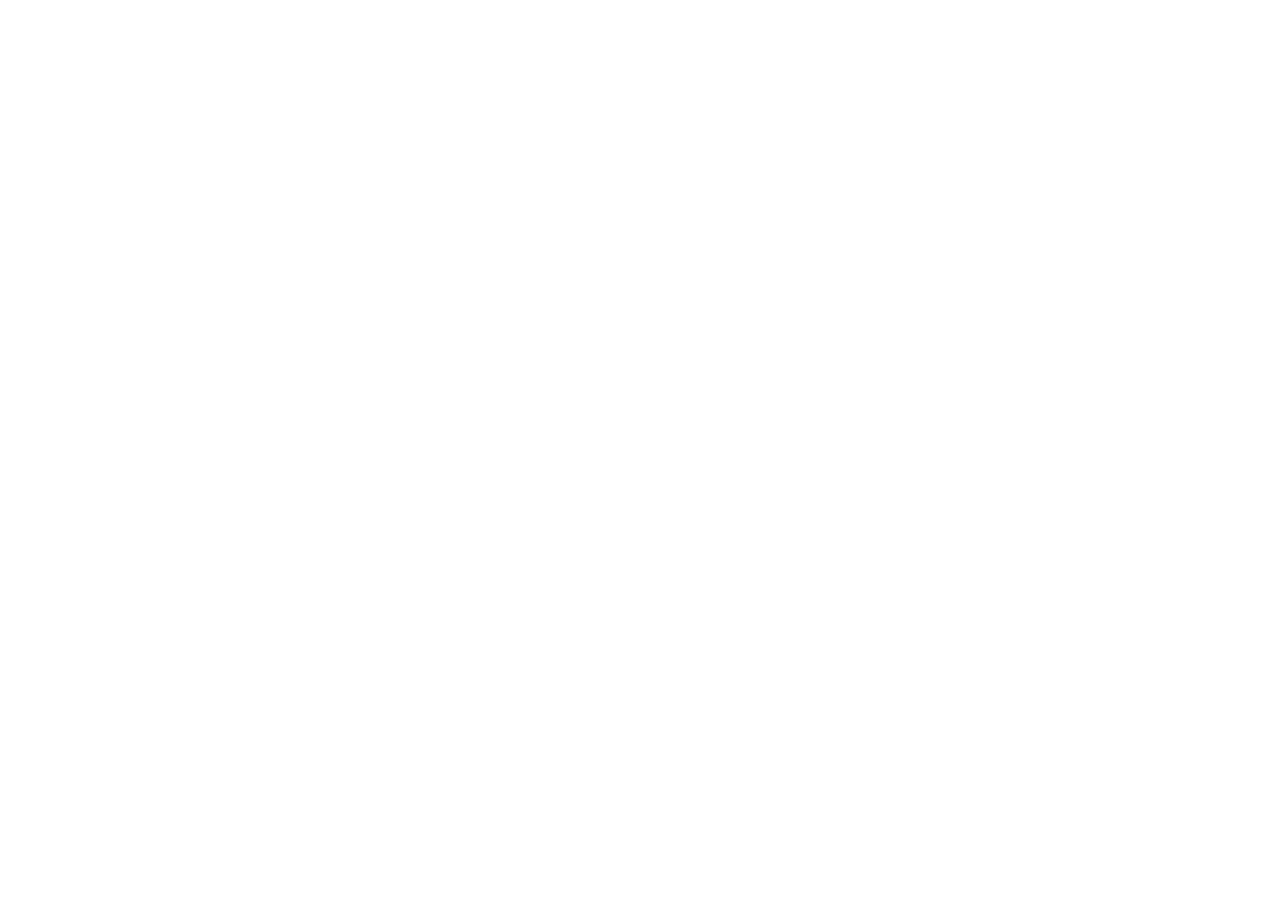
==== commit c4c758eb: "updt22" ====
--- a/test.html
+++ b/test.html
@@ -10,8 +10,6 @@
     <script src="https://cdn.jsdelivr.net/npm/fullcalendar@5.11.3/main.min.js"></script>
     <!--moment cdn-->
     <script src=" https://MomentJS.com/downloads/moment.js"></script>
-    <!--css path-->
-    <link href="/Assets/Style.css" rel="stylesheet" />
     <!-- Don't use this in production: -->
     <script src="https://unpkg.com/@babel/standalone/babel.min.js"></script>
     <title>FullCalendar</title>
@@ -21,173 +19,173 @@
     <script>
       //session entry
 
-      const resources = [
-        { id: "a", title: "RA", eventColor: "Red" },
-        { id: "b", title: "RB", eventColor: "Blue" },
-      ];
-
-      const data = [
-        {
-          sessionA: [
-            {
-              title: "C++ Session",
-              RA: [
-                { resources: "a" },
-                {
-                  start_date_time: "2022-12-01 09:00:00",
-                  end_date_time: "2023-01-01 12:00:00",
-                },
-                {
-                  start_date_time: "2022-12-01 14:00:00",
-                  end_date_time: "2023-01-01 15:00:00",
-                },
-                {
-                  start_date_time: "2022-12-26 14:00:00",
-                  end_date_time: "2022-12-31 15:00:00",
-                },
-              ],
-              RB: [
-                { resources: "b" },
-                {
-                  start_date_time: "2022-12-01 09:00:00",
-                  end_date_time: "2023-01-01 12:00:00",
-                },
-                {
-                  start_date_time: "2022-12-01 14:00:00",
-                  end_date_time: "2023-01-01 15:00:00",
-                },
-                {
-                  start_date_time: "2022-12-26 14:00:00",
-                  end_date_time: "2022-12-31 15:00:00",
-                },
-              ],
-            },
-          ],
-          sessionB: [
-            {
-              title: "Java Session",
-              RA: [
-                { resources: "a" },
-                {
-                  start_date_time: "2022-12-01 16:00:00",
-                  end_date_time: "2023-01-01 18:00:00",
-                },
-                {
-                  start_date_time: "2022-12-01 18:00:00",
-                  end_date_time: "2023-01-01 20:00:00",
-                },
-                {
-                  start_date_time: "2022-12-26 20:00:00",
-                  end_date_time: "2022-12-31 22:00:00",
-                },
-              ],
-              RB: [
-                { resources: "b" },
-                {
-                  start_date_time: "2022-12-01 16:00:00",
-                  end_date_time: "2023-01-01 18:00:00",
-                },
-                {
-                  start_date_time: "2022-12-01 18:00:00",
-                  end_date_time: "2023-01-01 20:00:00",
-                },
-                {
-                  start_date_time: "2022-12-26 20:00:00",
-                  end_date_time: "2022-12-31 22:00:00",
-                },
-              ],
-            },
-          ],
-        },
-      ];
-
-      //console.log(data);
-      const jsondatas = [];
-
-      for (let key in data) {
-        var sessions = data[key];
-        //console.log(sessions);
-        for (let rooms in sessions) {
-          var room_time_slots = sessions[rooms];
-          const title = room_time_slots[0].title;
-          for (var single_room_slot in room_time_slots) {
-            var timings = room_time_slots[single_room_slot];
-            //console.log(timings);
-            for (var each_slot_timing in timings) {
-              var time_slots = timings[each_slot_timing];
-              //console.log(time_slots);
-              const rid = time_slots[0].resources;
-              //console.log(rid);
-              const lgh = time_slots.length;
-              //console.log(lgh);
-              for (var i = 0; i <= lgh; i++) {
-                const get_num_of_days = getnumofdays(
-                  time_slots && time_slots[i] && time_slots[i].start_date_time,
-                  time_slots && time_slots[i] && time_slots[i].end_date_time
-                );
-                //console.log(get_num_of_days);
-                const devidetimeslots = gettimeslots(
-                  moment(
-                    time_slots && time_slots[i] && time_slots[i].start_date_time
-                  ).format("HH:mm:ss"),
-                  moment(
-                    time_slots && time_slots[i] && time_slots[i].end_date_time
-                  ).format("HH:mm:ss")
-                );
-                //console.log(devidetimeslots);
-                for (
-                  var j = moment(
-                    time_slots && time_slots[i] && time_slots[i].start_date_time
-                  ).format("D");
-                  j <
-                  get_num_of_days +
-                    Number(
-                      moment(
-                        time_slots &&
-                          time_slots[i] &&
-                          time_slots[i].start_date_time
-                      ).format("D")
-                    );
-                  j++
-                ) {
-                  for (var k = 0; k < devidetimeslots.lgh - 1; k++) {
-                    jsondatas.push({
-                      title: title,
-                      resourceId: rid,
-                      start:
-                        getstartdate(
-                          moment(
-                            time_slots &&
-                              time_slots[j] &&
-                              time_slots[j].start_date_time
-                          ).format("YYYY-MM") +
-                            "-" +
-                            j
-                        ) +
-                        " " +
-                        devidetimeslots.mytimeslots[k].start_time,
-                      end:
-                        getenddate(
-                          moment(
-                            time_slots &&
-                              time_slots[j] &&
-                              time_slots[j].start_date_time
-                          ).format("YYYY-MM") +
-                            "-" +
-                            j
-                        ) +
-                        " " +
-                        devidetimeslots.mytimeslots[k].end_time,
-                    });
-                  }
-                }
-              }
-            }
-          }
-        }
-      }
-
-      console.log(jsondatas);
+      // const resources = [
+      //   { id: "a", title: "RA", eventColor: "Red" },
+      //   { id: "b", title: "RB", eventColor: "Blue" },
+      // ];
+
+      // const data = [
+      //   {
+      //     sessionA: [
+      //       {
+      //         title: "C++ Session",
+      //         RA: [
+      //           { resources: "a" },
+      //           {
+      //             start_date_time: "2022-12-01 09:00:00",
+      //             end_date_time: "2023-01-01 12:00:00",
+      //           },
+      //           {
+      //             start_date_time: "2022-12-01 14:00:00",
+      //             end_date_time: "2023-01-01 15:00:00",
+      //           },
+      //           {
+      //             start_date_time: "2022-12-26 14:00:00",
+      //             end_date_time: "2022-12-31 15:00:00",
+      //           },
+      //         ],
+      //         RB: [
+      //           { resources: "b" },
+      //           {
+      //             start_date_time: "2022-12-01 09:00:00",
+      //             end_date_time: "2023-01-01 12:00:00",
+      //           },
+      //           {
+      //             start_date_time: "2022-12-01 14:00:00",
+      //             end_date_time: "2023-01-01 15:00:00",
+      //           },
+      //           {
+      //             start_date_time: "2022-12-26 14:00:00",
+      //             end_date_time: "2022-12-31 15:00:00",
+      //           },
+      //         ],
+      //       },
+      //     ],
+      //     sessionB: [
+      //       {
+      //         title: "Java Session",
+      //         RA: [
+      //           { resources: "a" },
+      //           {
+      //             start_date_time: "2022-12-01 16:00:00",
+      //             end_date_time: "2023-01-01 18:00:00",
+      //           },
+      //           {
+      //             start_date_time: "2022-12-01 18:00:00",
+      //             end_date_time: "2023-01-01 20:00:00",
+      //           },
+      //           {
+      //             start_date_time: "2022-12-26 20:00:00",
+      //             end_date_time: "2022-12-31 22:00:00",
+      //           },
+      //         ],
+      //         RB: [
+      //           { resources: "b" },
+      //           {
+      //             start_date_time: "2022-12-01 16:00:00",
+      //             end_date_time: "2023-01-01 18:00:00",
+      //           },
+      //           {
+      //             start_date_time: "2022-12-01 18:00:00",
+      //             end_date_time: "2023-01-01 20:00:00",
+      //           },
+      //           {
+      //             start_date_time: "2022-12-26 20:00:00",
+      //             end_date_time: "2022-12-31 22:00:00",
+      //           },
+      //         ],
+      //       },
+      //     ],
+      //   },
+      // ];
+
+      // //console.log(data);
+      // const jsondatas = [];
+
+      // for (let key in data) {
+      //   var sessions = data[key];
+      //   //console.log(sessions);
+      //   for (let rooms in sessions) {
+      //     var room_time_slots = sessions[rooms];
+      //     const title = room_time_slots[0].title;
+      //     for (var single_room_slot in room_time_slots) {
+      //       var timings = room_time_slots[single_room_slot];
+      //       //console.log(timings);
+      //       for (var each_slot_timing in timings) {
+      //         var time_slots = timings[each_slot_timing];
+      //         //console.log(time_slots);
+      //         const rid = time_slots[0].resources;
+      //         //console.log(rid);
+      //         const lgh = time_slots.length;
+      //         //console.log(lgh);
+      //         for (var i = 0; i <= lgh; i++) {
+      //           const get_num_of_days = getnumofdays(
+      //             time_slots && time_slots[i] && time_slots[i].start_date_time,
+      //             time_slots && time_slots[i] && time_slots[i].end_date_time
+      //           );
+      //           //console.log(get_num_of_days);
+      //           const devidetimeslots = gettimeslots(
+      //             moment(
+      //               time_slots && time_slots[i] && time_slots[i].start_date_time
+      //             ).format("HH:mm:ss"),
+      //             moment(
+      //               time_slots && time_slots[i] && time_slots[i].end_date_time
+      //             ).format("HH:mm:ss")
+      //           );
+      //           //console.log(devidetimeslots);
+      //           for (
+      //             var j = moment(
+      //               time_slots && time_slots[i] && time_slots[i].start_date_time
+      //             ).format("D");
+      //             j <
+      //             get_num_of_days +
+      //               Number(
+      //                 moment(
+      //                   time_slots &&
+      //                     time_slots[i] &&
+      //                     time_slots[i].start_date_time
+      //                 ).format("D")
+      //               );
+      //             j++
+      //           ) {
+      //             for (var k = 0; k < devidetimeslots.lgh - 1; k++) {
+      //               jsondatas.push({
+      //                 title: title,
+      //                 resourceId: rid,
+      //                 start:
+      //                   getstartdate(
+      //                     moment(
+      //                       time_slots &&
+      //                         time_slots[j] &&
+      //                         time_slots[j].start_date_time
+      //                     ).format("YYYY-MM") +
+      //                       "-" +
+      //                       j
+      //                   ) +
+      //                   " " +
+      //                   devidetimeslots.mytimeslots[k].start_time,
+      //                 end:
+      //                   getenddate(
+      //                     moment(
+      //                       time_slots &&
+      //                         time_slots[j] &&
+      //                         time_slots[j].start_date_time
+      //                     ).format("YYYY-MM") +
+      //                       "-" +
+      //                       j
+      //                   ) +
+      //                   " " +
+      //                   devidetimeslots.mytimeslots[k].end_time,
+      //               });
+      //             }
+      //           }
+      //         }
+      //       }
+      //     }
+      //   }
+      // }
+
+      //console.log(jsondatas);
 
       //get number of days betweeen two dates function
       function getnumofdays(date1, date2) {
@@ -203,19 +201,24 @@
 
       //fn for get start date format
       function getstartdate(start_date) {
-        //console.log(start_date);
+        console.log(start_date);
         var currDate = new Date(start_date);
+        console.log(
+          moment(currDate.setDate(currDate.getDate() + 1)).format("YYYY-MM-DD")
+        );
         return moment(currDate.setDate(currDate.getDate() + 1)).format(
           "YYYY-MM-DD"
         );
       }
       //fn for get end date format
       function getenddate(end_date) {
+        //console.log(end_date);
         var currDate = new Date(end_date);
         return moment(currDate.setDate(currDate.getDate() + 1)).format(
           "YYYY-MM-DD"
         );
       }
+
       //get time slots between two times
       function addMinutes(time, minutes) {
         var date = new Date(
@@ -235,7 +238,9 @@
             : date.getSeconds());
         return tempTime;
       }
+
       function gettimeslots(start_time, end_time) {
+        //console.log(start_time, end_time);
         var starttime = start_time;
         var interval = "30";
         var endtime = end_time;
@@ -270,7 +275,79 @@
   </body>
 </html>
 
+<script src="Assets/data1.js"></script>
 <script>
+  console.log(jsondata);
+  const jsondatass = [];
+  for (let key in jsondata) {
+    var sessions = jsondata[key];
+    //console.log(sessions);
+    const session_name = sessions.Session_name;
+    const time = sessions.timeslots;
+    console.log(time);
+    const timeslotslength = time.length;
+    //console.log(timeslotslength);
+    for (var i = 0; i < timeslotslength; i++) {
+      const num_of_days = getnumofdays(
+        time[i].start_date + " " + time[i].time_from,
+        time[i].end_date + " " + time[i].time_to
+      );
+
+      const resources_id = time[i].ID;
+      //console.log(resources_id);
+
+      console.log(num_of_days);
+
+      console.log(time && time[i] && time[i].time_from);
+      console.log(time && time[i] && time[i].time_to);
+
+      const devidetimeslots1 = gettimeslots(
+        time && time[i] && time[i].time_from,
+        time && time[i] && time[i].time_to
+      );
+      console.log(devidetimeslots1);
+
+      //console.log(moment(time && time[i] && time[i].start_date).format("D"));
+
+      for (
+        var j = moment(time && time[i] && time[i].start_date).format("D");
+        j <
+        num_of_days +
+          Number(moment(time && time[i] && time[i].start_date).format("D"));
+        j++
+      ) {
+        for (var k = 0; k < devidetimeslots1.lgh - 1; k++) {
+          jsondatass.push({
+            title: session_name,
+            resourceId: resources_id,
+            start:
+              getstartdate(
+                moment(time && time[j] && time[j].start_date).format(
+                  "YYYY-MM"
+                ) +
+                  "-" +
+                  j
+              ) +
+              " " +
+              devidetimeslots1.mytimeslots[k].start_time,
+            end:
+              getenddate(
+                moment(time && time[j] && time[j].start_date).format(
+                  "YYYY-MM"
+                ) +
+                  "-" +
+                  j
+              ) +
+              " " +
+              devidetimeslots1.mytimeslots[k].end_time,
+          });
+        }
+      }
+    }
+  }
+
+  console.log(jsondatass);
+
   // const jsondata = [];
   // for (let key in data) {
   //   var sessions = data[key];
